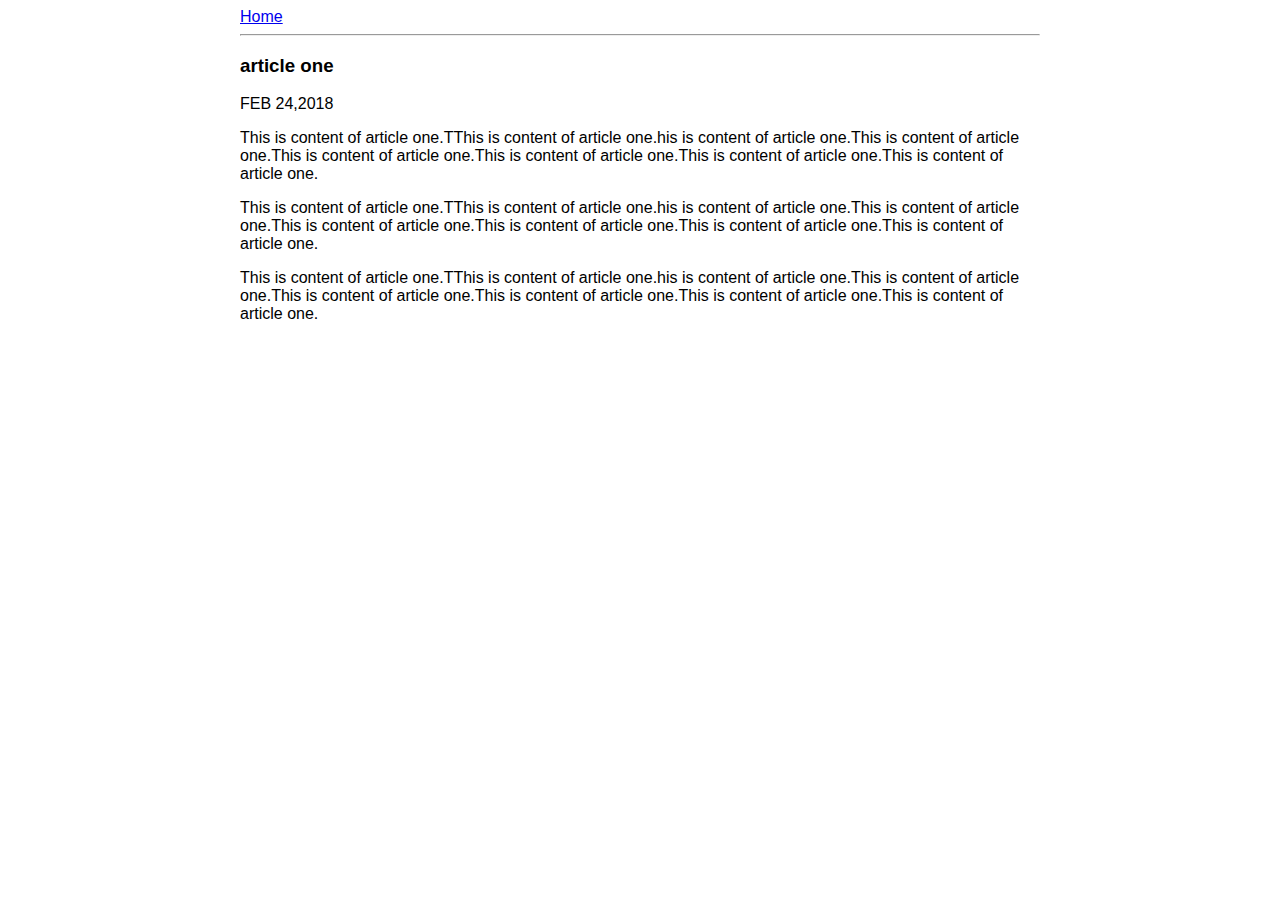
==== ui/article-one.html @ 425f727e "[imad-console] Updates ui/article-one.html" ====
<html>
    <head>
        <title>
            Article one|Abhishek Pandey
        </title>
         <meta name="viewport" content="width=device-width, initial-scale=1"/>
         <style>
             .container{
                 max-width:800px;
                 margin:0 auto;
                 colour:pink;
                 font-family:sans-serif;
                 
             }
         </style>
    </head>
    <body>
        <div class="container">
          <div>
            <a href="/">Home</a>
        </div>
        <hr/>
        <h3>
            article one
        </h3>
        <div>
            FEB 24,2018
        </div>
        <div>
            <p>
            This is content of article one.TThis is content of article one.his is content of article one.This is content of article one.This is content of article one.This is content of article one.This is content of article one.This is content of article one.
            </p>
            <p>
            This is content of article one.TThis is content of article one.his is content of article one.This is content of article one.This is content of article one.This is content of article one.This is content of article one.This is content of article one.
            </p>
            <p>
            This is content of article one.TThis is content of article one.his is content of article one.This is content of article one.This is content of article one.This is content of article one.This is content of article one.This is content of article one.
            </p>
          </div>
        </div>
    </body>
</html>
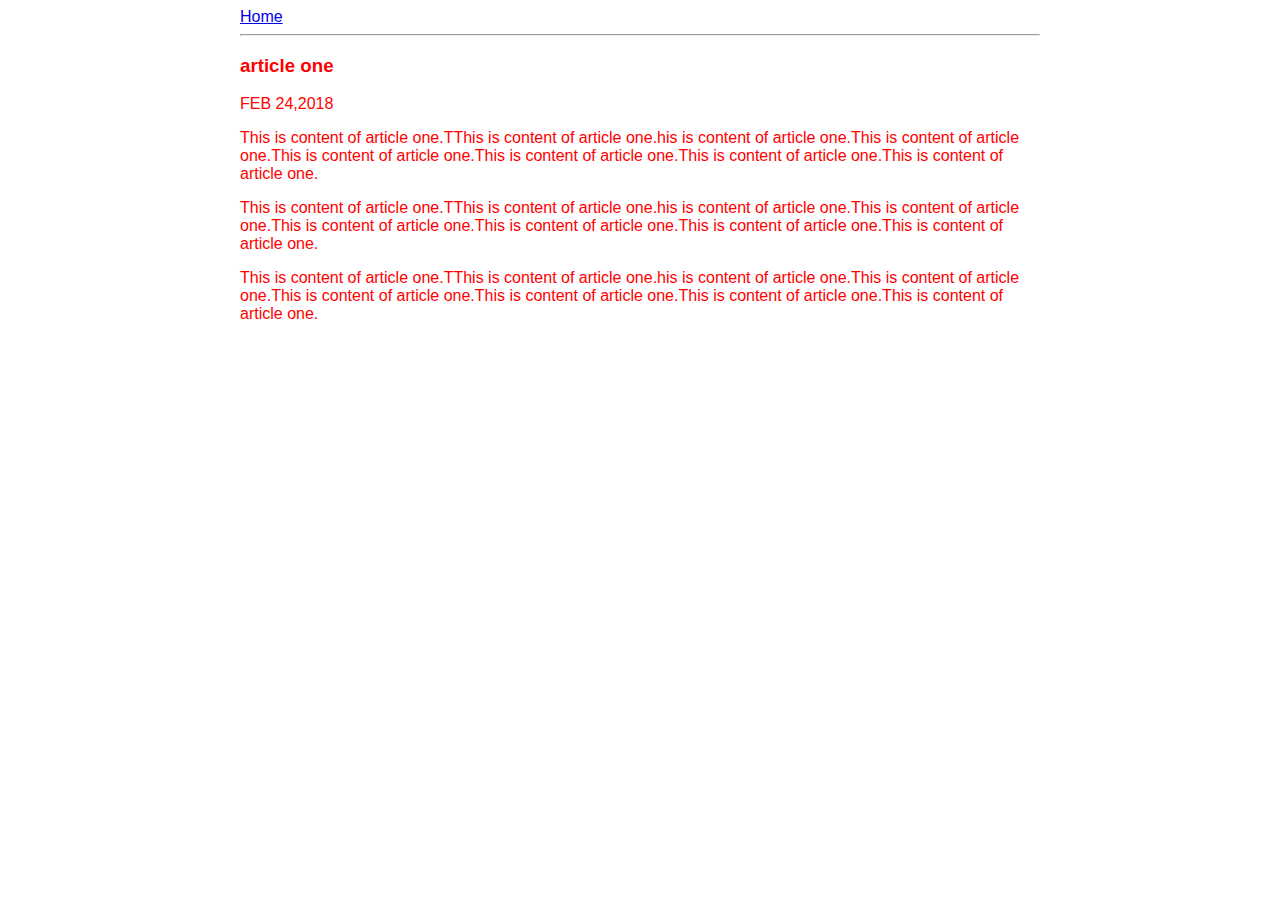
==== commit 03a27ea6: "[imad-console] Updates ui/article-one.html" ====
--- a/ui/article-one.html
+++ b/ui/article-one.html
@@ -8,7 +8,7 @@
              .container{
                  max-width:800px;
                  margin:0 auto;
-                 colour:pink;
+                 color:red;
                  font-family:sans-serif;
                  
              }
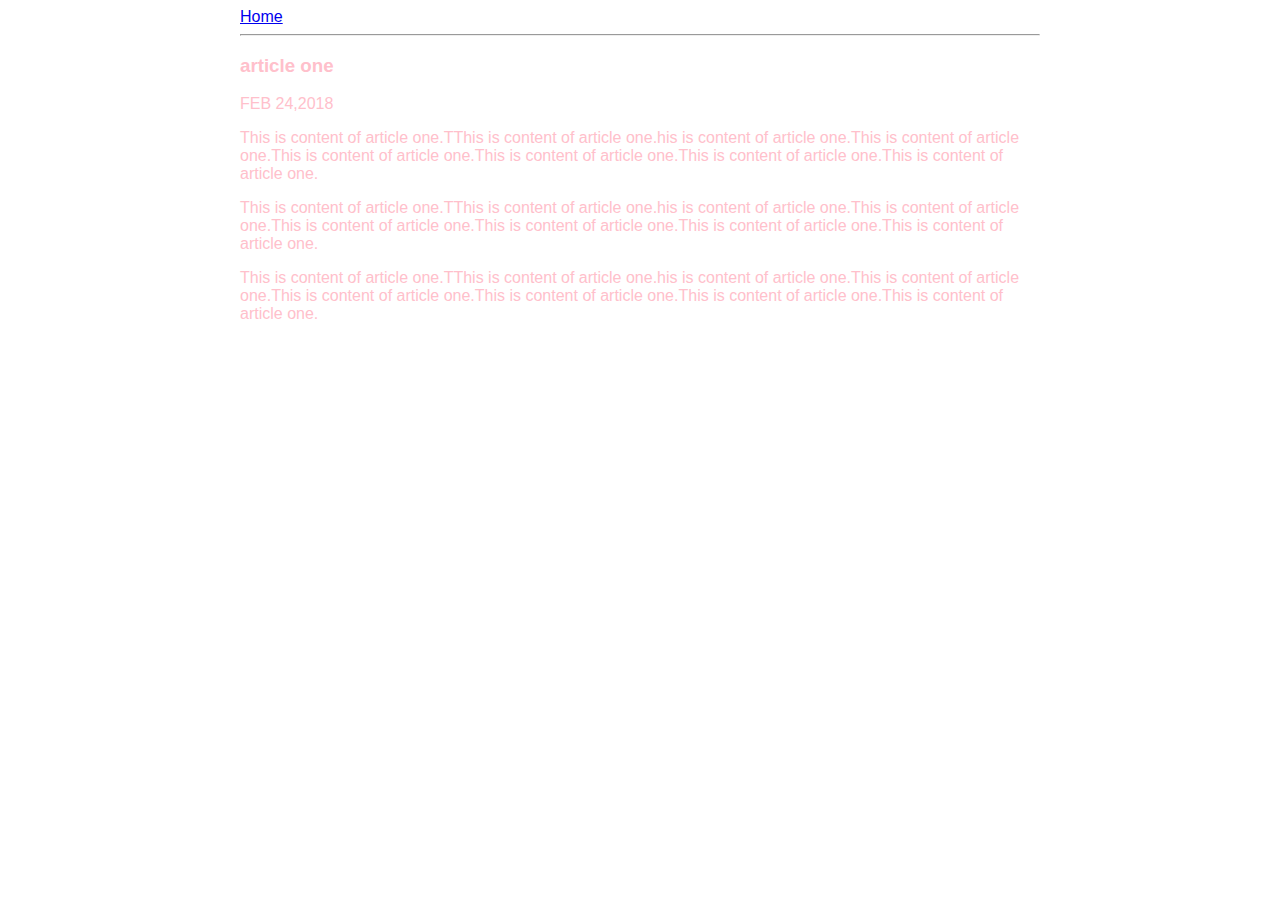
==== commit e2aebf96: "[imad-console] Updates ui/article-one.html" ====
--- a/ui/article-one.html
+++ b/ui/article-one.html
@@ -8,7 +8,7 @@
              .container{
                  max-width:800px;
                  margin:0 auto;
-                 color:red;
+                 color:pink;
                  font-family:sans-serif;
                  
              }
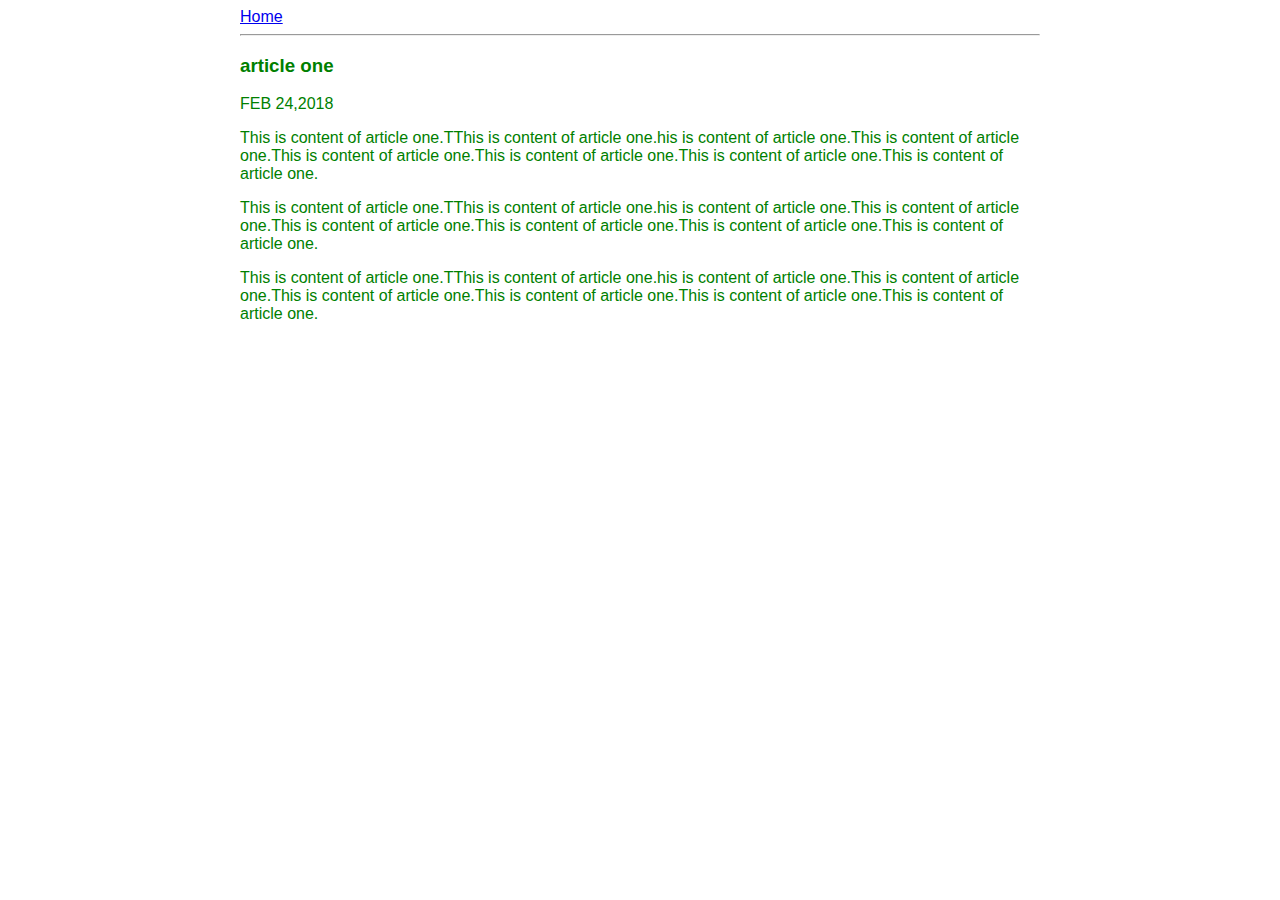
==== commit 217649ee: "[imad-console] Updates ui/article-one.html" ====
--- a/ui/article-one.html
+++ b/ui/article-one.html
@@ -8,7 +8,7 @@
              .container{
                  max-width:800px;
                  margin:0 auto;
-                 color:pink;
+                 color:green;
                  font-family:sans-serif;
                  
              }
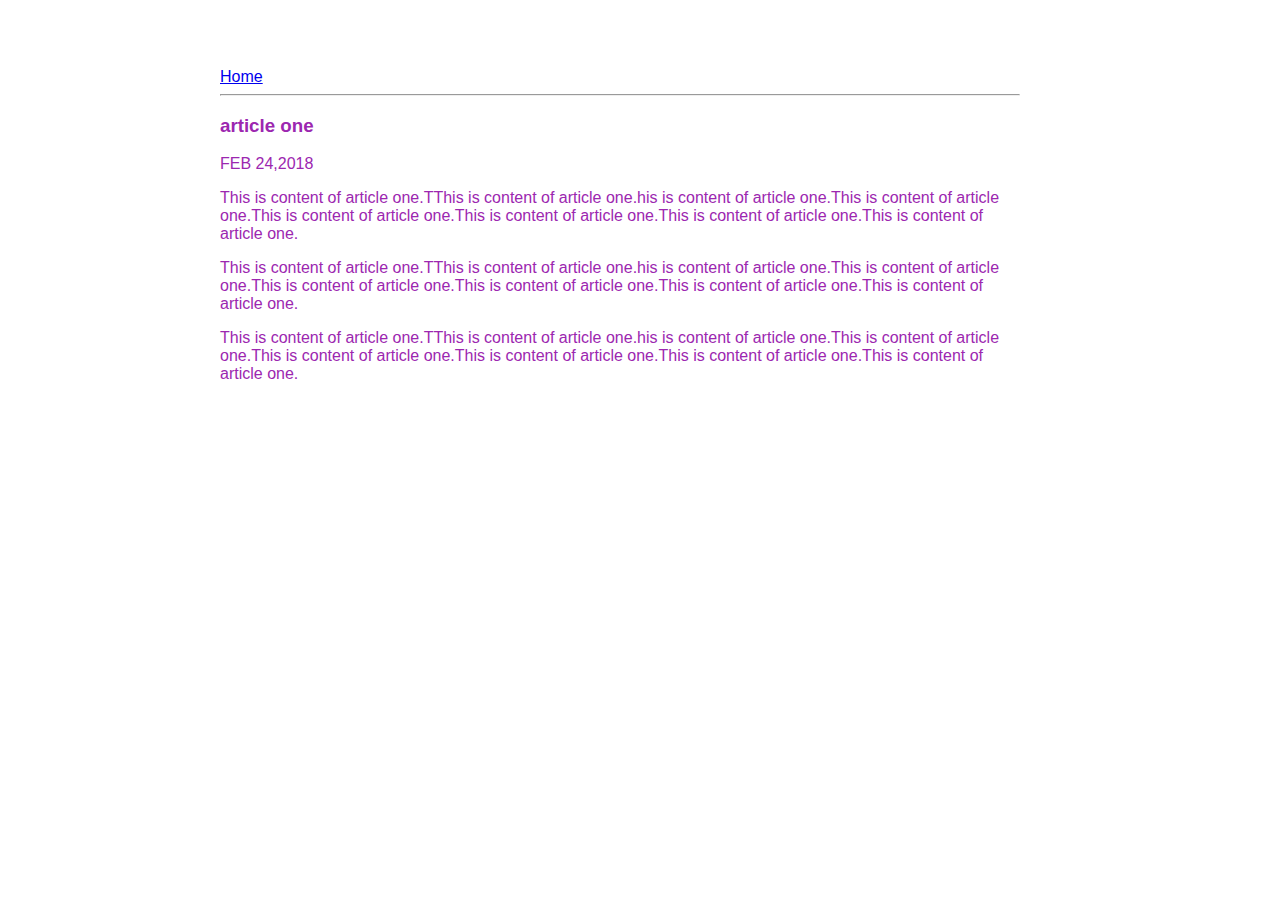
==== commit 6b943eee: "[imad-console] Updates ui/article-one.html" ====
--- a/ui/article-one.html
+++ b/ui/article-one.html
@@ -6,10 +6,13 @@
          <meta name="viewport" content="width=device-width, initial-scale=1"/>
          <style>
              .container{
-                 max-width:800px;
-                 margin:0 auto;
-                 color:green;
-                 font-family:sans-serif;
+               max-width: 800px;
+    margin: 0 auto;
+    color: #9C27B0;
+    font-family: sans-serif;
+    padding-top: 60px;
+    padding-left: 40px;
+    padding-right: 80px;
                  
              }
          </style>
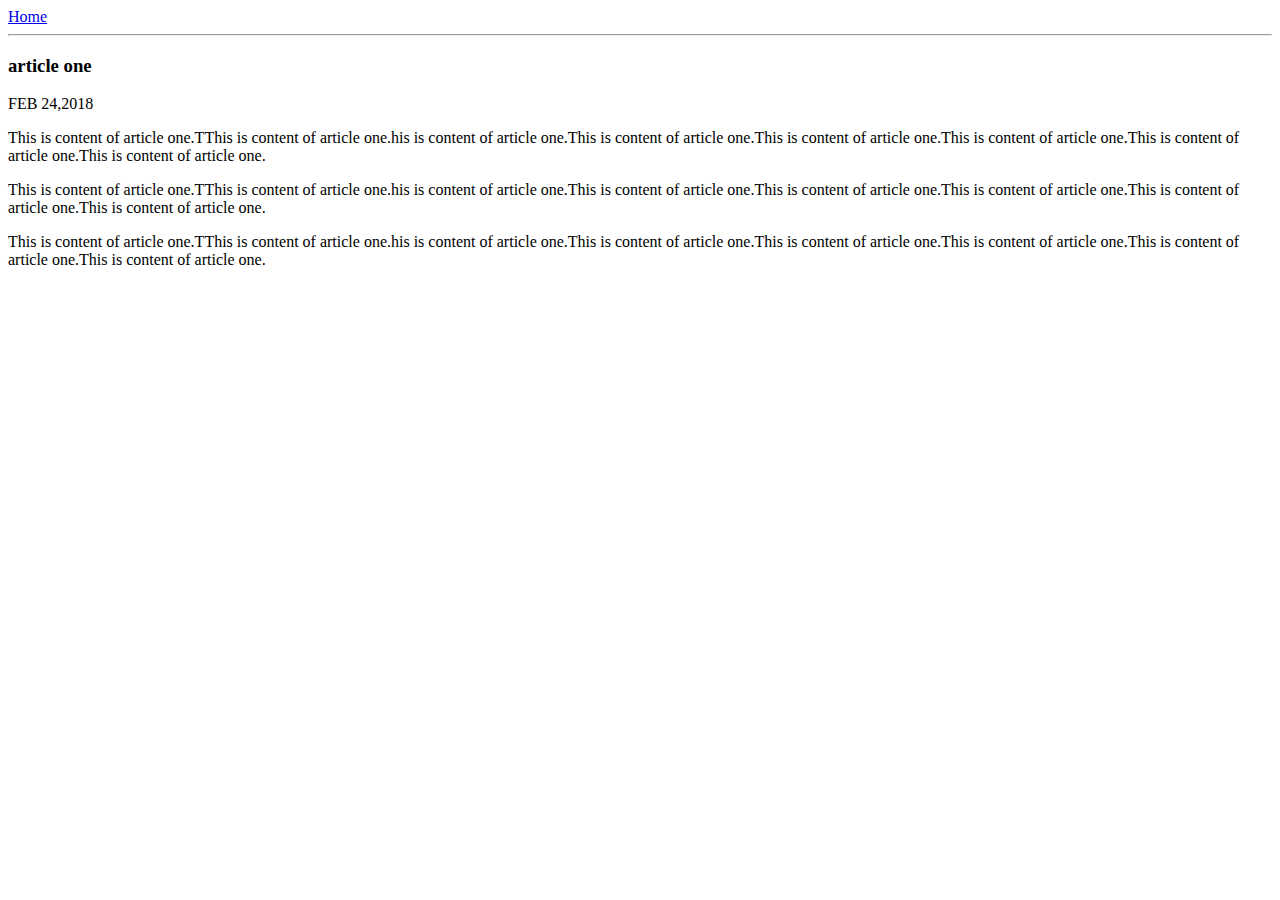
==== commit bbbfac1b: "[imad-console] Updates ui/article-one.html" ====
--- a/ui/article-one.html
+++ b/ui/article-one.html
@@ -4,18 +4,7 @@
             Article one|Abhishek Pandey
         </title>
          <meta name="viewport" content="width=device-width, initial-scale=1"/>
-         <style>
-             .container{
-               max-width: 800px;
-    margin: 0 auto;
-    color: #9C27B0;
-    font-family: sans-serif;
-    padding-top: 60px;
-    padding-left: 40px;
-    padding-right: 80px;
-                 
-             }
-         </style>
+         <link href="/ui/style.css" rel="stylesheet" />
     </head>
     <body>
         <div class="container">
